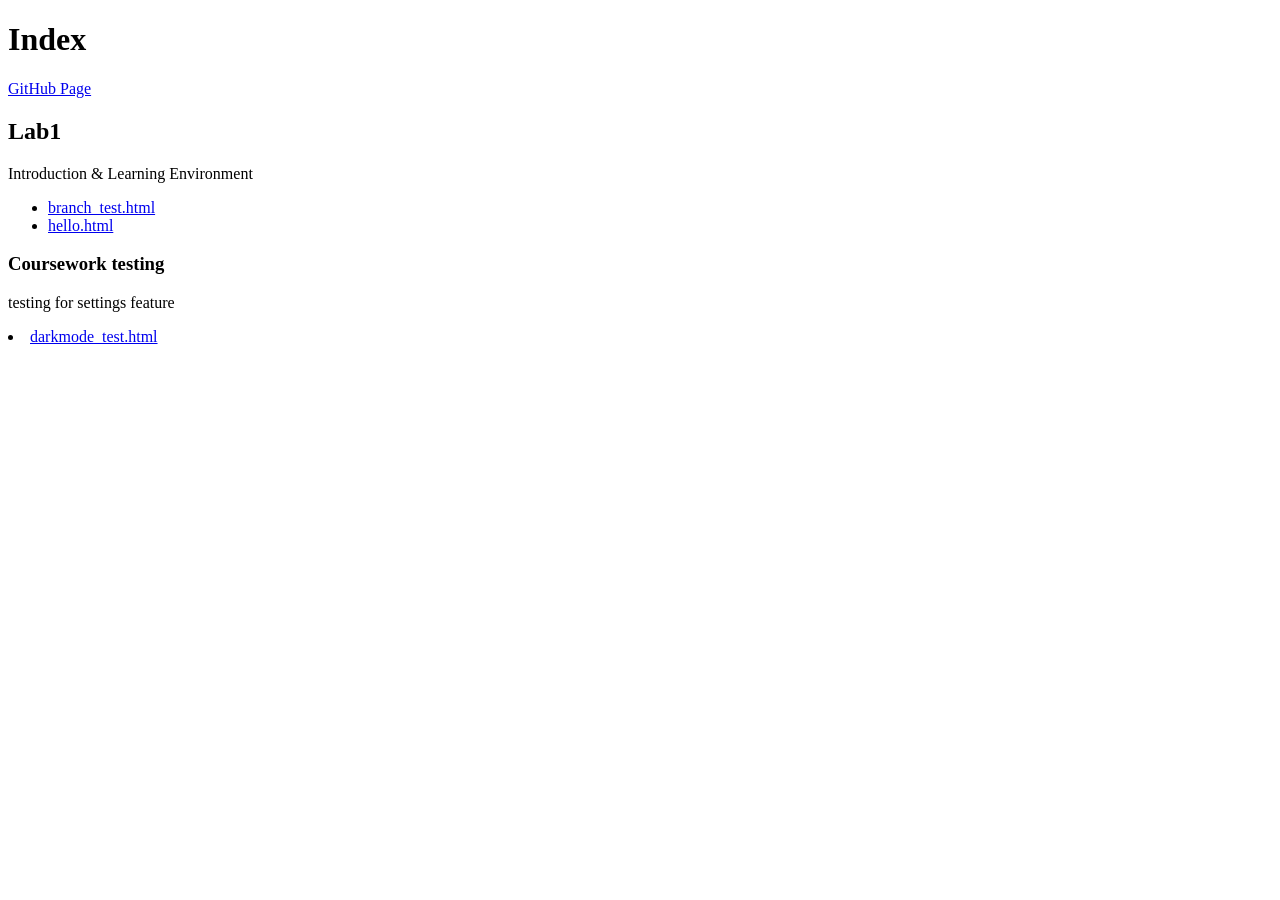
==== index.html @ baae540b "Update index.html" ====
<!DOCTYPE html >
	<html >
		<head >
			<title > SET08101 - Web Tech </title >
			<link id="modeSheet" rel="stylesheet" href="light_mode.css">
</head>
<body onload="settings()">
		</head >
	<body onload="settings">
		
		<!-- <h*> for heading tag -->
		<h1>Index</h1>
		<a href="https://github.com/sim-macdonald/set08101_labs">GitHub Page</a>
		<h2>Lab1</h2>
		
		<!-- <p> for paragraph -->
		<p>Introduction & Learning Environment</p>
		
		<!-- <ul> and <li> used to make an unordered list -->
		<ul>
			<li><a href="lab1/branch_test.html">branch_test.html</a></li>
			<li><a href="lab1/hello.html">hello.html</a></li>
		</ul>

		<h3>Coursework testing</h3>

		<p>testing for settings feature</p>
		<li><a href="lab1/hello.html">darkmode_test.html</a></li>

	</body >
</html >
---- light_mode.css ----
/* light mode sheet */
body {
    background-color: white;
    color: black;
}
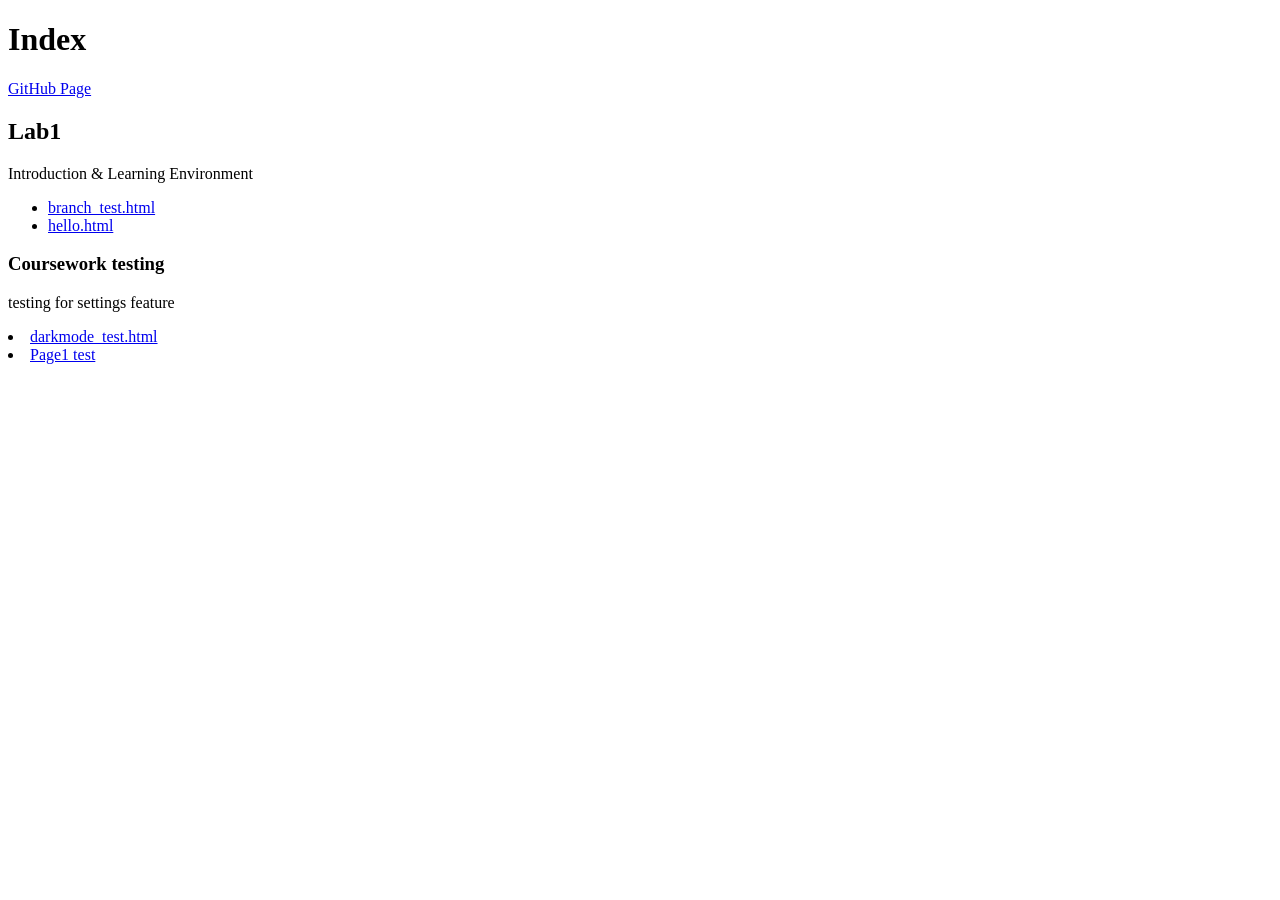
==== commit 5f1105c0: "Update index.html" ====
--- a/index.html
+++ b/index.html
@@ -3,10 +3,8 @@
 		<head >
 			<title > SET08101 - Web Tech </title >
 			<link id="modeSheet" rel="stylesheet" href="light_mode.css">
-</head>
-<body onload="settings()">
 		</head >
-	<body onload="settings">
+	<body onpageshow="settings()">
 		
 		<!-- <h*> for heading tag -->
 		<h1>Index</h1>
@@ -25,7 +23,21 @@
 		<h3>Coursework testing</h3>
 
 		<p>testing for settings feature</p>
-		<li><a href="lab1/hello.html">darkmode_test.html</a></li>
+		<li><a href="darkmode_test.html">darkmode_test.html</a></li>
+		<li><a href="Page1_Test.html">Page1 test</a></li>
 
 	</body >
+
+	<!-- this onload script needs to be included on every page I think -->
+	<script>
+    /* onload stuff */
+    function settings() {
+        // Apply dark mode preference
+        if (localStorage.getItem("mode") == 1) {
+            document.getElementById("modeSheet").href = "dark_mode.css";
+        } else {
+            document.getElementById("modeSheet").href = "light_mode.css";
+        }
+    }
+	</script>
 </html >
--- a/light_mode.css
+++ b/light_mode.css
@@ -2,4 +2,49 @@
 body {
     background-color: white;
     color: black;
+
+    /* Dropdown Button */
+.dropbtn {
+  background-color: #3498DB;
+  color: white;
+  padding: 16px;
+  font-size: 16px;
+  border: none;
+  cursor: pointer;
 }
+
+/* Dropdown button on hover & focus */
+.dropbtn:hover, .dropbtn:focus {
+  background-color: #2980B9;
+}
+
+/* The container <div> - needed to position the dropdown content */
+.fontdrop {
+  position: relative;
+  display: inline-block;
+}
+
+/* Dropdown Content (Hidden by Default) */
+.dropdown-content {
+  display: none;
+  position: absolute;
+  background-color: #f1f1f1;
+  min-width: 160px;
+  box-shadow: 0px 8px 16px 0px rgba(0,0,0,0.2);
+  z-index: 1;
+}
+
+/* Links inside the dropdown */
+.dropdown-content a {
+  color: black;
+  padding: 12px 16px;
+  text-decoration: none;
+  display: block;
+}
+
+/* Change color of dropdown links on hover */
+.dropdown-content a:hover {background-color: #ddd;}
+
+/* Show the dropdown menu (use JS to add this class to the .dropdown-content container when the user clicks on the dropdown button) */
+.show {display:block;}
+}
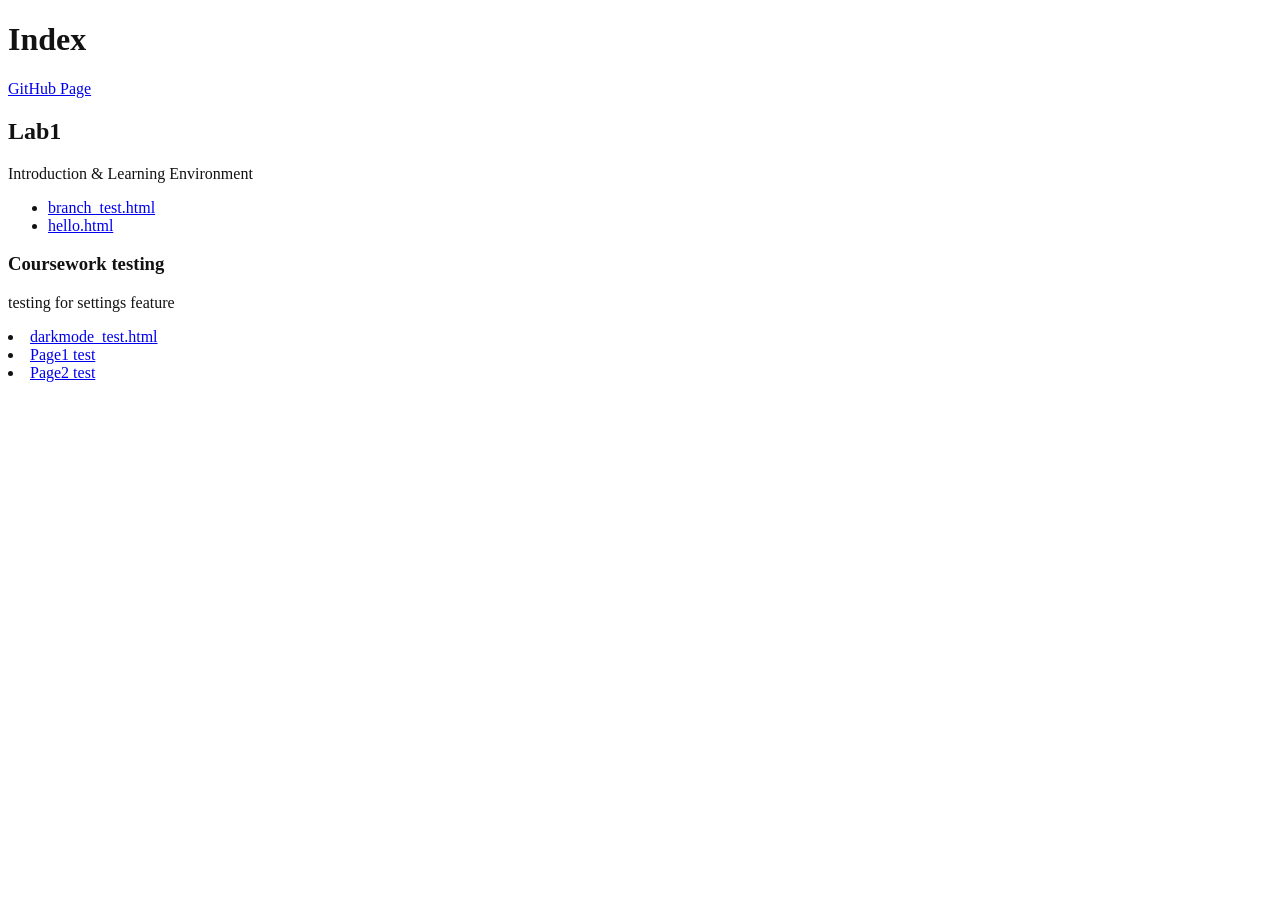
==== commit 91399814: "Update index.html" ====
--- a/index.html
+++ b/index.html
@@ -25,6 +25,7 @@
 		<p>testing for settings feature</p>
 		<li><a href="darkmode_test.html">darkmode_test.html</a></li>
 		<li><a href="Page1_Test.html">Page1 test</a></li>
+		<li><a href="Page2_test.html">Page2 test</a></li>
 
 	</body >
 
--- a/light_mode.css
+++ b/light_mode.css
@@ -1,21 +1,31 @@
 /* light mode sheet */
 body {
     background-color: white;
-    color: black;
+    color: #121212;
+}
+
+button {
+    padding: 16px;
+    font-size: 16px;
+    border: none;
+    cursor: pointer;
+    height: 50px;
+}
 
     /* Dropdown Button */
-.dropbtn {
-  background-color: #3498DB;
-  color: white;
-  padding: 16px;
-  font-size: 16px;
-  border: none;
-  cursor: pointer;
+.button, .dropbtn {
+  background-color: #37ab77;
+  color: #121212;
 }
 
 /* Dropdown button on hover & focus */
-.dropbtn:hover, .dropbtn:focus {
-  background-color: #2980B9;
+.button:hover, .dropbtn:hover, .dropbtn:focus {
+  background-color: #6ebc99;
+}
+
+.button:active {
+  background-color: #6ebc99;
+  transform: translateY(4px);
 }
 
 /* The container <div> - needed to position the dropdown content */
@@ -28,7 +38,7 @@
 .dropdown-content {
   display: none;
   position: absolute;
-  background-color: #f1f1f1;
+  background-color: #b0aeae;
   min-width: 160px;
   box-shadow: 0px 8px 16px 0px rgba(0,0,0,0.2);
   z-index: 1;
@@ -36,14 +46,14 @@
 
 /* Links inside the dropdown */
 .dropdown-content a {
-  color: black;
+  color:  #121212;
   padding: 12px 16px;
   text-decoration: none;
   display: block;
 }
 
 /* Change color of dropdown links on hover */
-.dropdown-content a:hover {background-color: #ddd;}
+.dropdown-content a:hover {background-color: #9c9a9a;}
 
 /* Show the dropdown menu (use JS to add this class to the .dropdown-content container when the user clicks on the dropdown button) */
 .show {display:block;}
